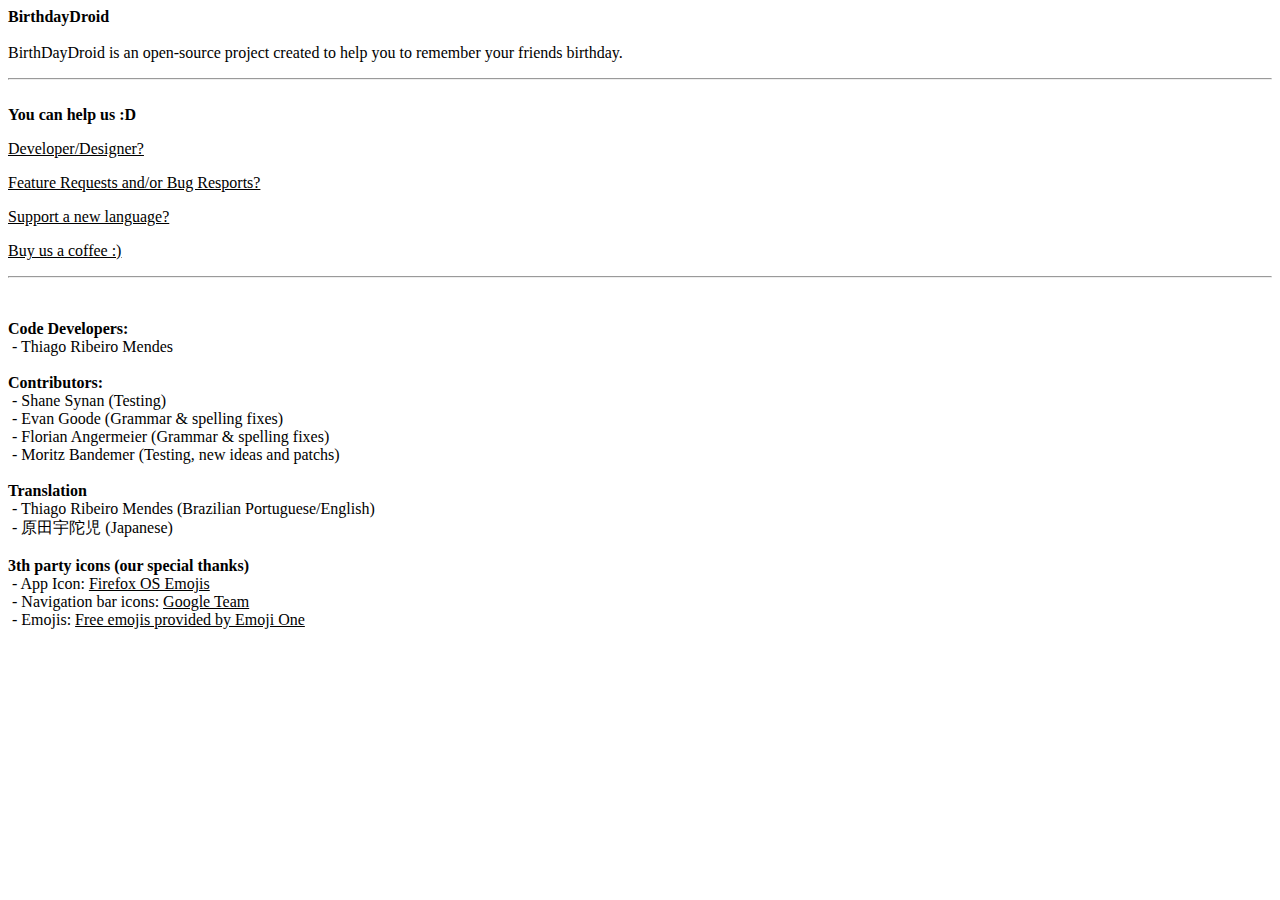
==== app/src/main/assets/credits.html @ 38898212 "Merge branch 'patch-6' into 'issue17'" ====
<html>
<style>
    a { color: inherit; }
</style>
<body>
    <p>
        <p>
            <b>BirthdayDroid</b><br />
            <br />
            BirthDayDroid is an open-source project created to help you to remember your friends birthday.
        </p>
    <hr>
    <br />
        <b>You can help us :D</b>
        <p>
            <a href="https://gitlab.com/tmendes/BirthDayDroid/">Developer/Designer?</a>
        </p>
        <p>
            <a href="https://gitlab.com/tmendes/BirthDayDroid/issues">Feature Requests and/or Bug Resports?</a>
        </p>
        <p>
            <a href="https://transifex.com/wlnomads/birthdaydroid">Support a new language?</a>
        </p>
        <p>
            <a href="https://tmendes.gitlab.io/BirthDayDroid/#donate">Buy us a coffee :)</a>
        </p>
    <hr>
    <br />
    <p>
        <b>Code Developers:</b><br />
        &nbsp;- Thiago Ribeiro Mendes<br />
        <br />
        <b>Contributors:</b><br />
        &nbsp;- Shane Synan (Testing)<br />
        &nbsp;- Evan Goode  (Grammar & spelling fixes)<br />
        &nbsp;- Florian Angermeier (Grammar & spelling fixes)<br />
        &nbsp;- Moritz Bandemer (Testing, new ideas and patchs)<br />
        <br />
        <b>Translation</b><br />
        &nbsp;- Thiago Ribeiro Mendes (Brazilian Portuguese/English)<br />
        &nbsp;- 原田宇陀児 (Japanese)<br />
        <br />
        <b>3th party icons (our special thanks)</b><br />
        &nbsp;- App Icon: <a href="https://mozilla.github.io/fxemoji/">Firefox OS Emojis</a><br />
        &nbsp;- Navigation bar icons: <a href="https://material.io/tools/icons/">Google Team</a><br />
        &nbsp;- Emojis: <a href="https://www.emojione.com/">Free emojis provided by Emoji One</a><br />
        <br />
    </p>
</body>
</html>
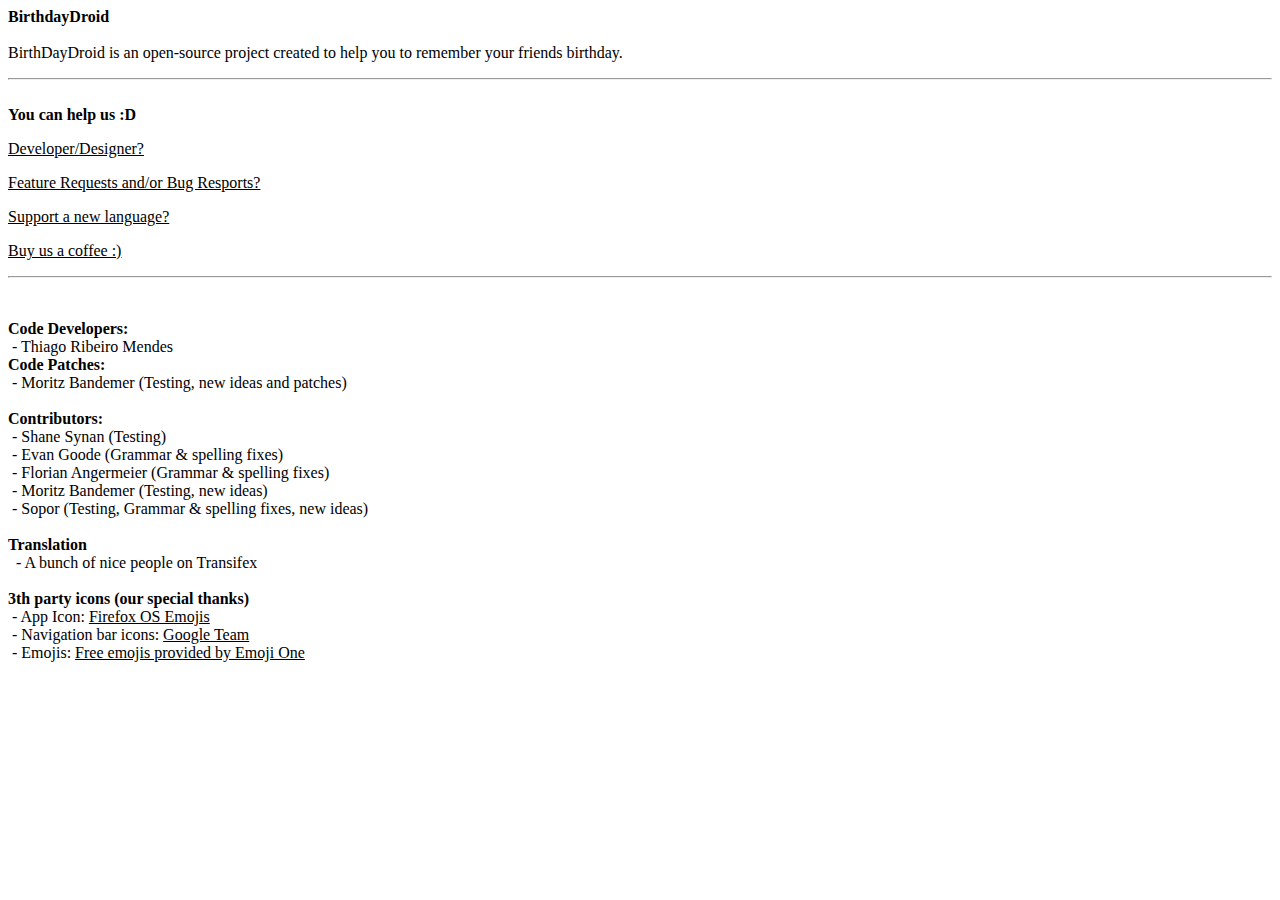
==== commit 262d1ccf: "Fix typo" ====
--- a/app/src/main/assets/credits.html
+++ b/app/src/main/assets/credits.html
@@ -29,16 +29,18 @@
     <p>
         <b>Code Developers:</b><br />
         &nbsp;- Thiago Ribeiro Mendes<br />
+        <b>Code Patches:</b><br />
+        &nbsp;- Moritz Bandemer (Testing, new ideas and patches)<br />
         <br />
         <b>Contributors:</b><br />
         &nbsp;- Shane Synan (Testing)<br />
         &nbsp;- Evan Goode  (Grammar & spelling fixes)<br />
         &nbsp;- Florian Angermeier (Grammar & spelling fixes)<br />
-        &nbsp;- Moritz Bandemer (Testing, new ideas and patchs)<br />
+        &nbsp;- Moritz Bandemer (Testing, new ideas)<br />
+        &nbsp;- Sopor (Testing, Grammar & spelling fixes, new ideas)<br />
         <br />
         <b>Translation</b><br />
-        &nbsp;- Thiago Ribeiro Mendes (Brazilian Portuguese/English)<br />
-        &nbsp;- 原田宇陀児 (Japanese)<br />
+        &nbsp; - A bunch of nice people on Transifex<br />
         <br />
         <b>3th party icons (our special thanks)</b><br />
         &nbsp;- App Icon: <a href="https://mozilla.github.io/fxemoji/">Firefox OS Emojis</a><br />
@@ -47,4 +49,4 @@
         <br />
     </p>
 </body>
-</html>+</html>
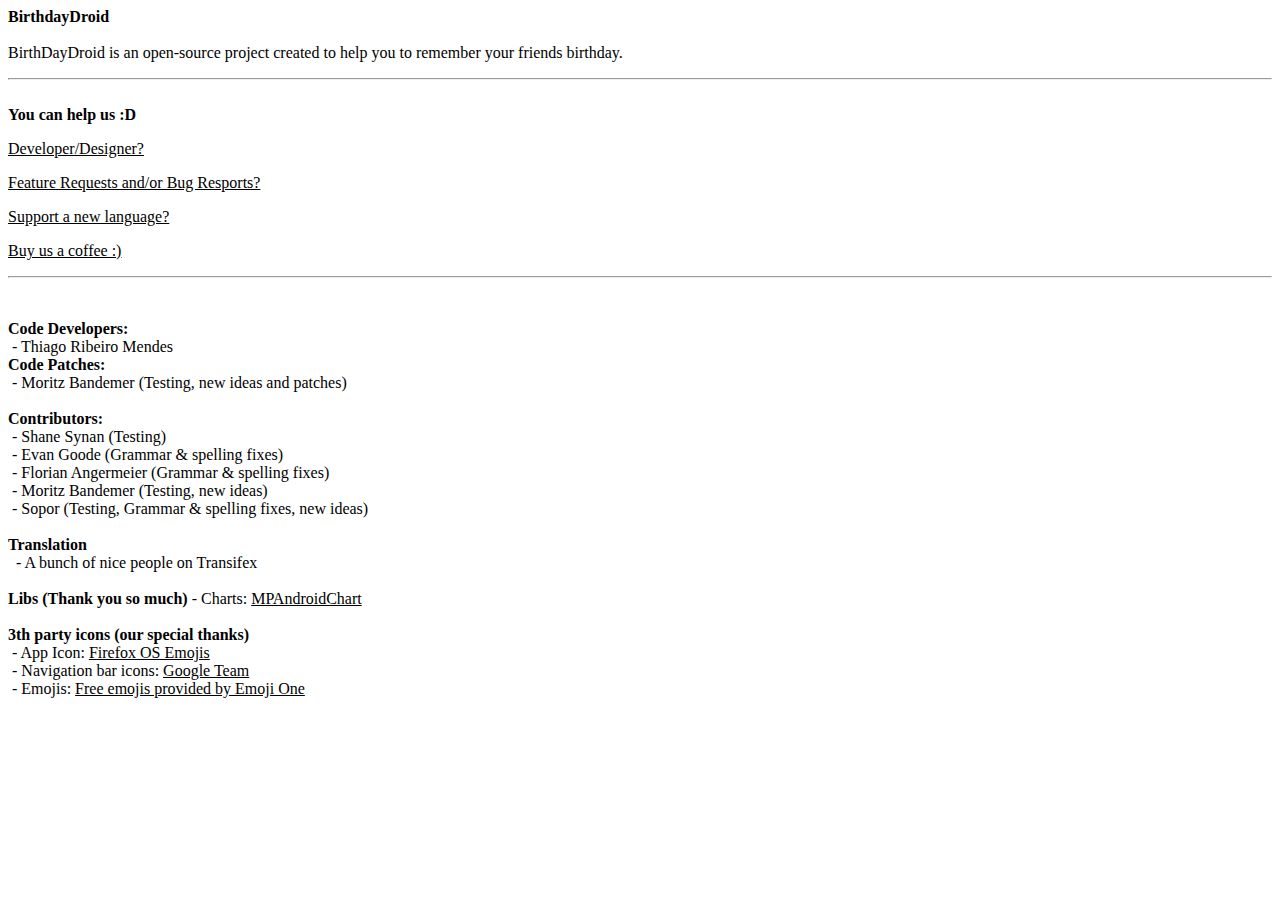
==== commit d3ef1993: "Merge branch 'feature/better-stats' into 'master'" ====
--- a/app/src/main/assets/credits.html
+++ b/app/src/main/assets/credits.html
@@ -42,6 +42,9 @@
         <b>Translation</b><br />
         &nbsp; - A bunch of nice people on Transifex<br />
         <br />
+        <b>Libs (Thank you so much)</b>
+         - Charts: <a href="https://github.com/PhilJay/MPAndroidChart">MPAndroidChart</a><br />
+        <br />
         <b>3th party icons (our special thanks)</b><br />
         &nbsp;- App Icon: <a href="https://mozilla.github.io/fxemoji/">Firefox OS Emojis</a><br />
         &nbsp;- Navigation bar icons: <a href="https://material.io/tools/icons/">Google Team</a><br />
